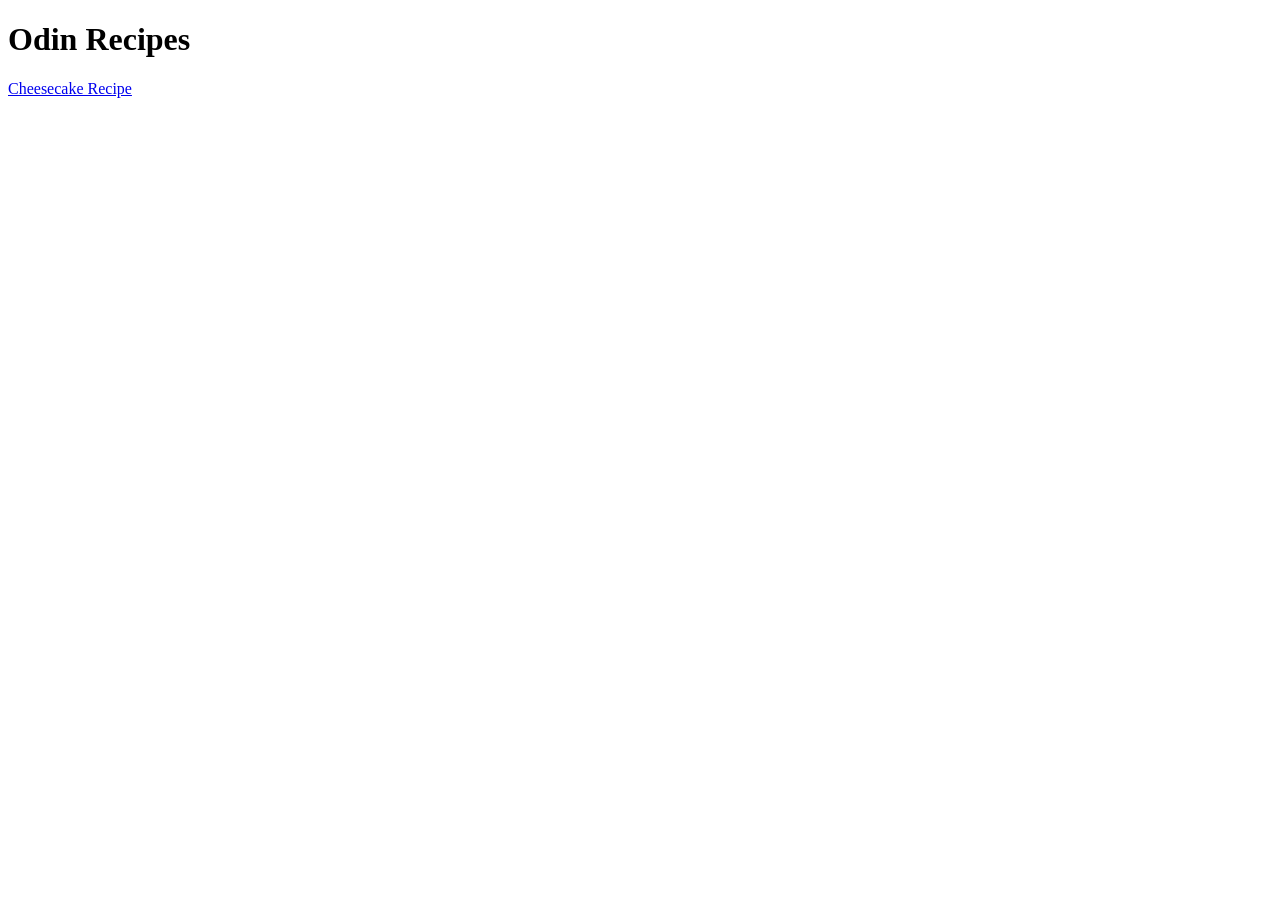
==== index.html @ a7903dbf "Added link from home to recipe page and vice versa" ====
<!DOCTYPE html>
<html lang="en">
<head>
    <meta charset="UTF-8">
    <meta name="viewport" content="width=device-width, initial-scale=1.0">
    <title>My First Project</title>
</head>
<body>
    <h1>Odin Recipes</h1>
    <a href="recipes/cheesecake.html">Cheesecake Recipe</a>
</body>
</html>
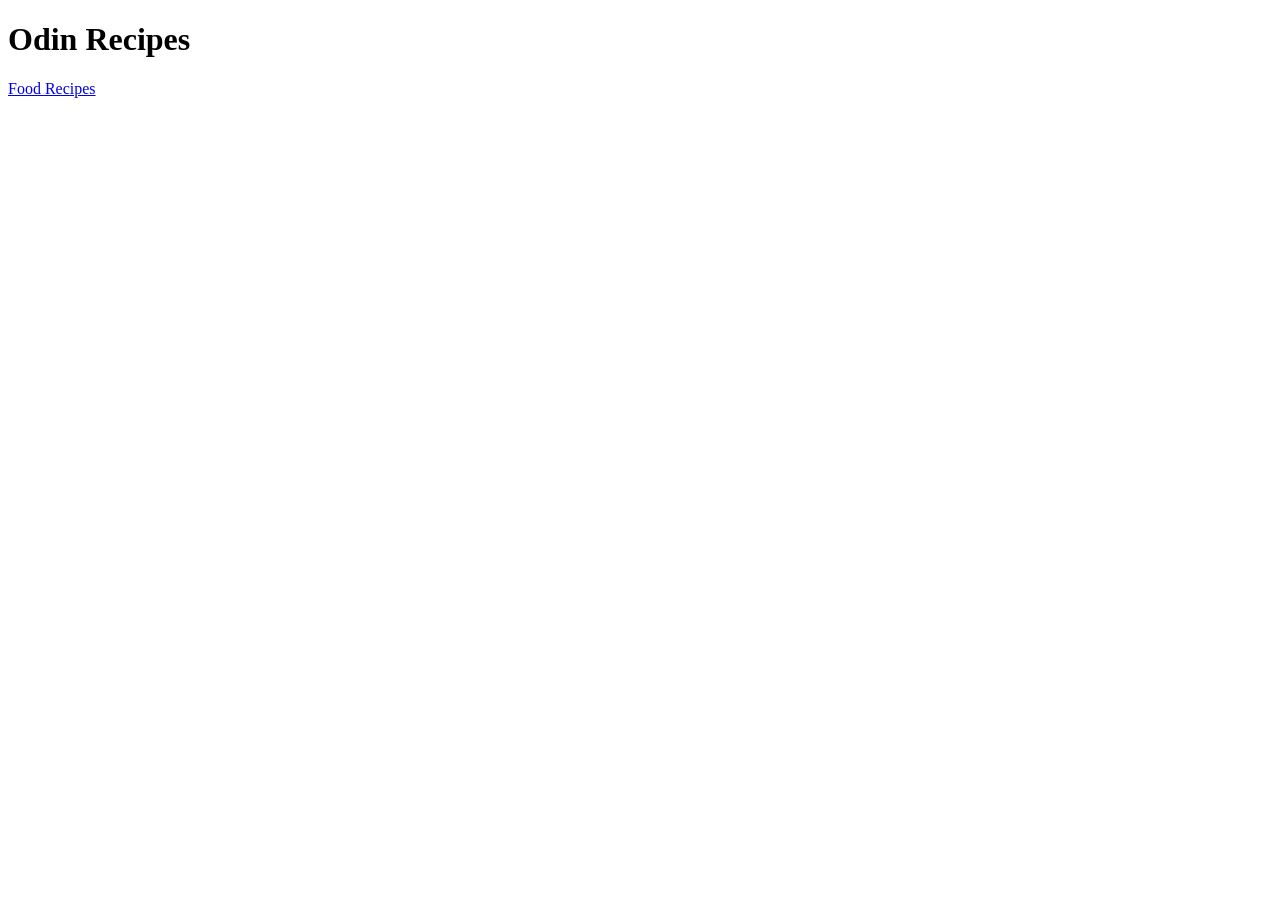
==== commit 5cfcd2d9: "Add new recipes and separate them into diff pages" ====
--- a/index.html
+++ b/index.html
@@ -7,6 +7,6 @@
 </head>
 <body>
     <h1>Odin Recipes</h1>
-    <a href="recipes/cheesecake.html">Cheesecake Recipe</a>
+    <a href="recipes/cheesecake.html">Food Recipes</a>
 </body>
 </html>
